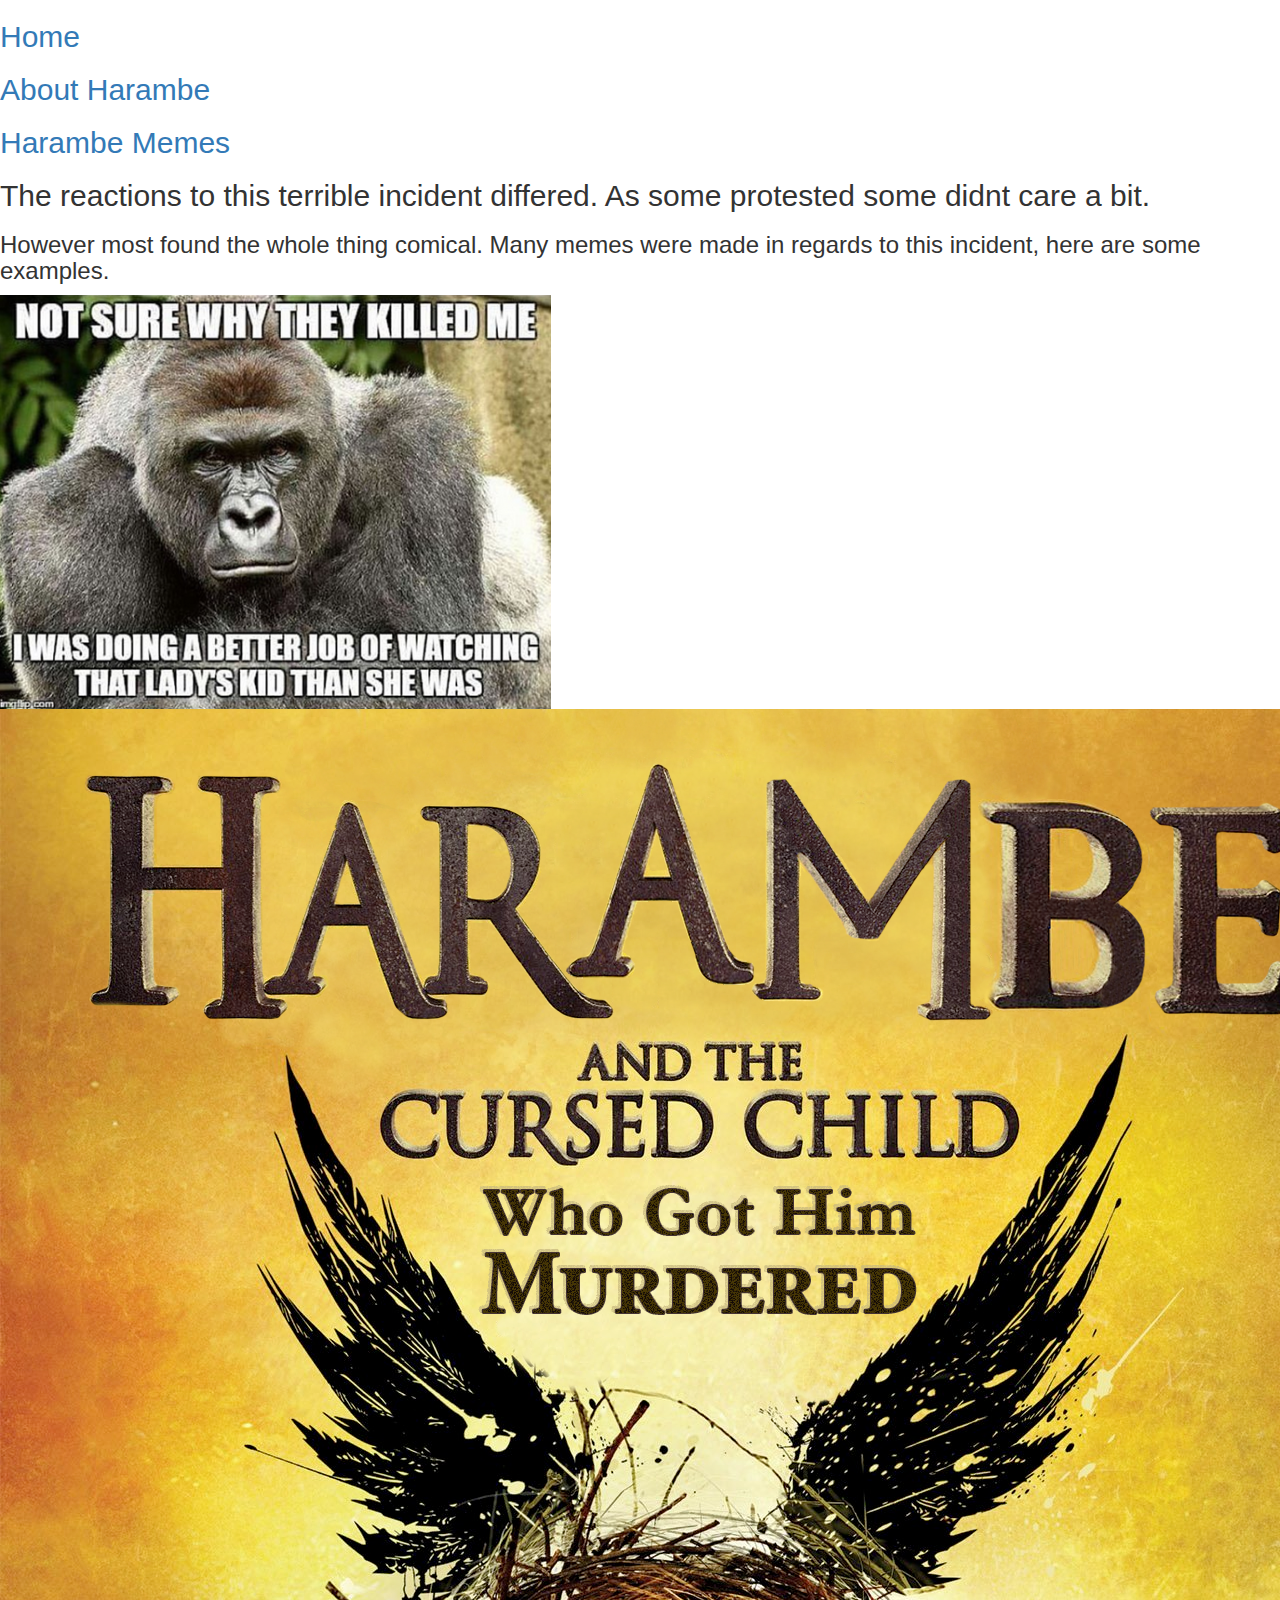
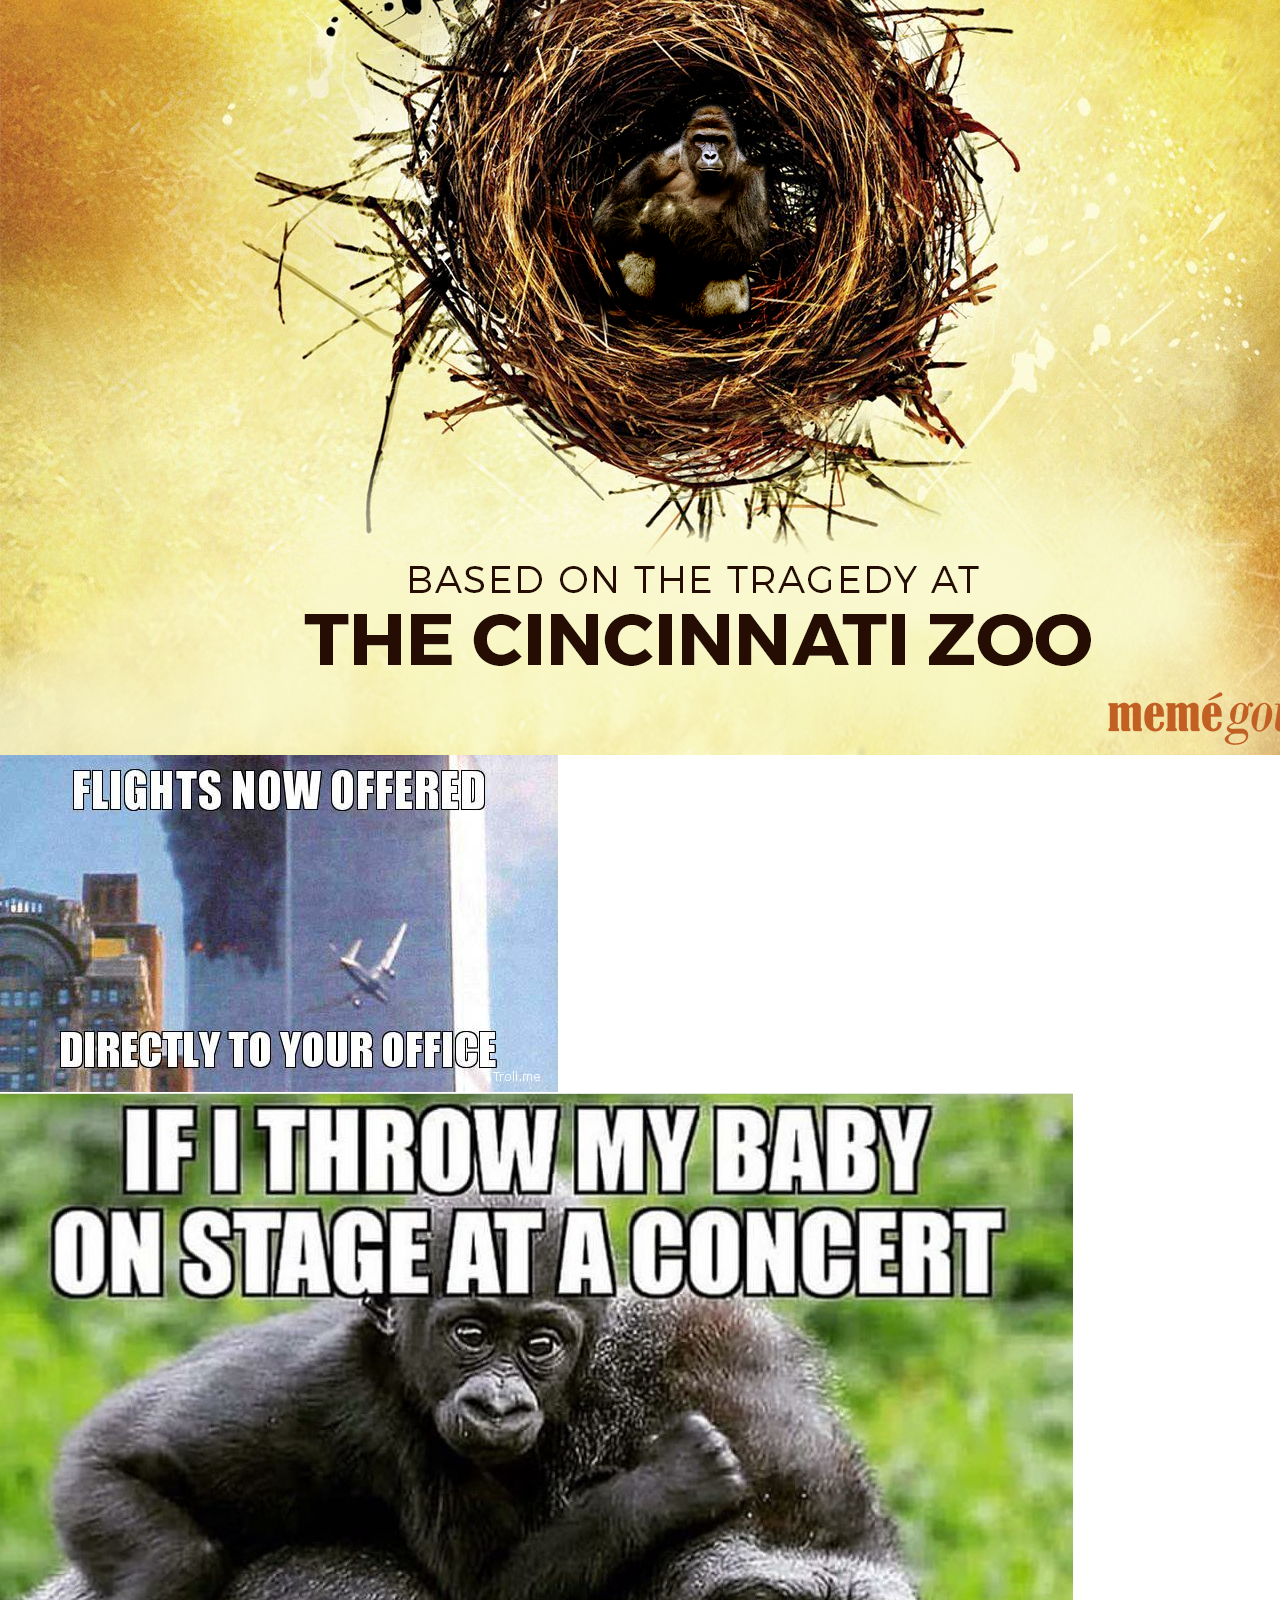
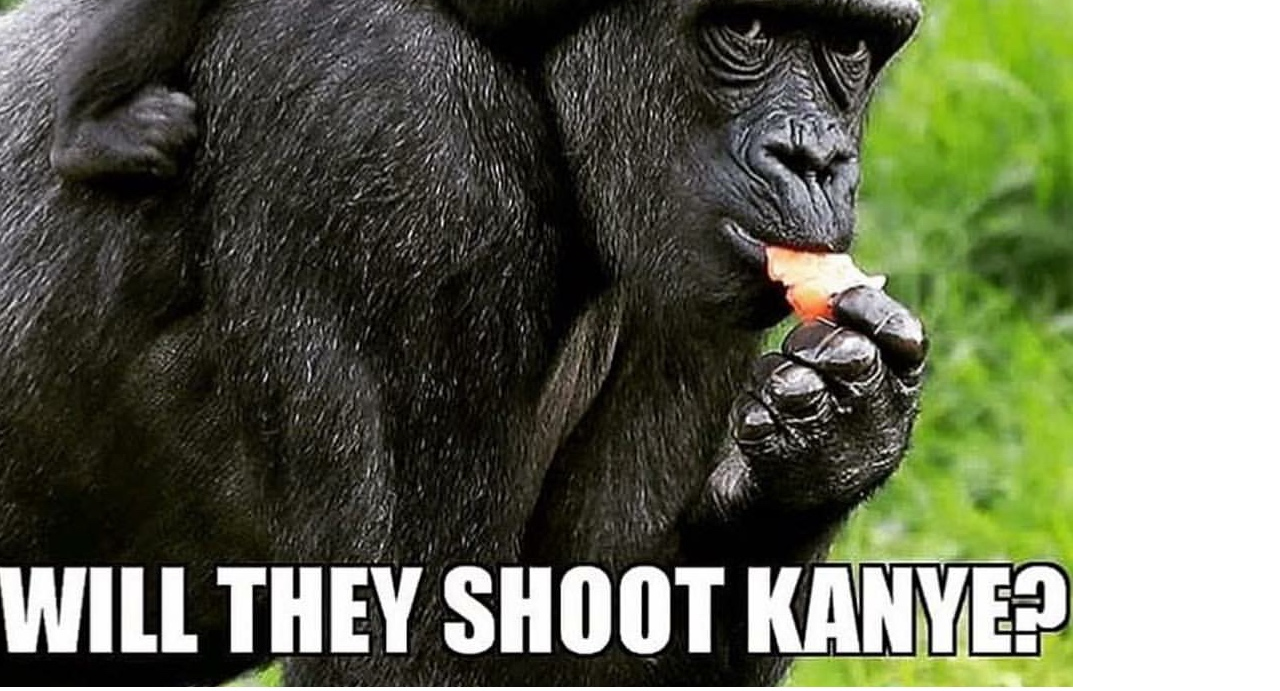
==== harambememes.html @ f371c4be "this is mah website bruh" ====
<html>
<head>
<link rel="stylesheet" href="file:///G:/harambestyle.css">
<link rel="stylesheet" href="https://maxcdn.bootstrapcdn.com/bootstrap/3.3.7/css/bootstrap.min.css" integrity="sha384-BVYiiSIFeK1dGmJRAkycuHAHRg32OmUcww7on3RYdg4Va+PmSTsz/K68vbdEjh4u" crossorigin="anonymous">
</head>

<body>

<header>
	<a href="file:///G:/webpage.html"><h2>Home</h2></a>
    <a href="file:///G:/aboutharambe.html"><h2>About Harambe</h2></a>
	<a href="file:///G:/harambememes.html"><h2>Harambe Memes</h2></a>
</header>
<div class=harambe>
<h2>
The reactions to this terrible incident differed.
As some protested some didnt care a bit.
</h2>
<h3>
However most found the whole thing comical.
Many memes were made in regards to this incident, here are some examples.
</h3>
<img src="harambememe1.png"></img>
<img src="harambememe2.png"></img>
<img src="harambememe3.jpg"></img>
<img src="harambememe.jpg"></img>
</div>
</body>
</html>
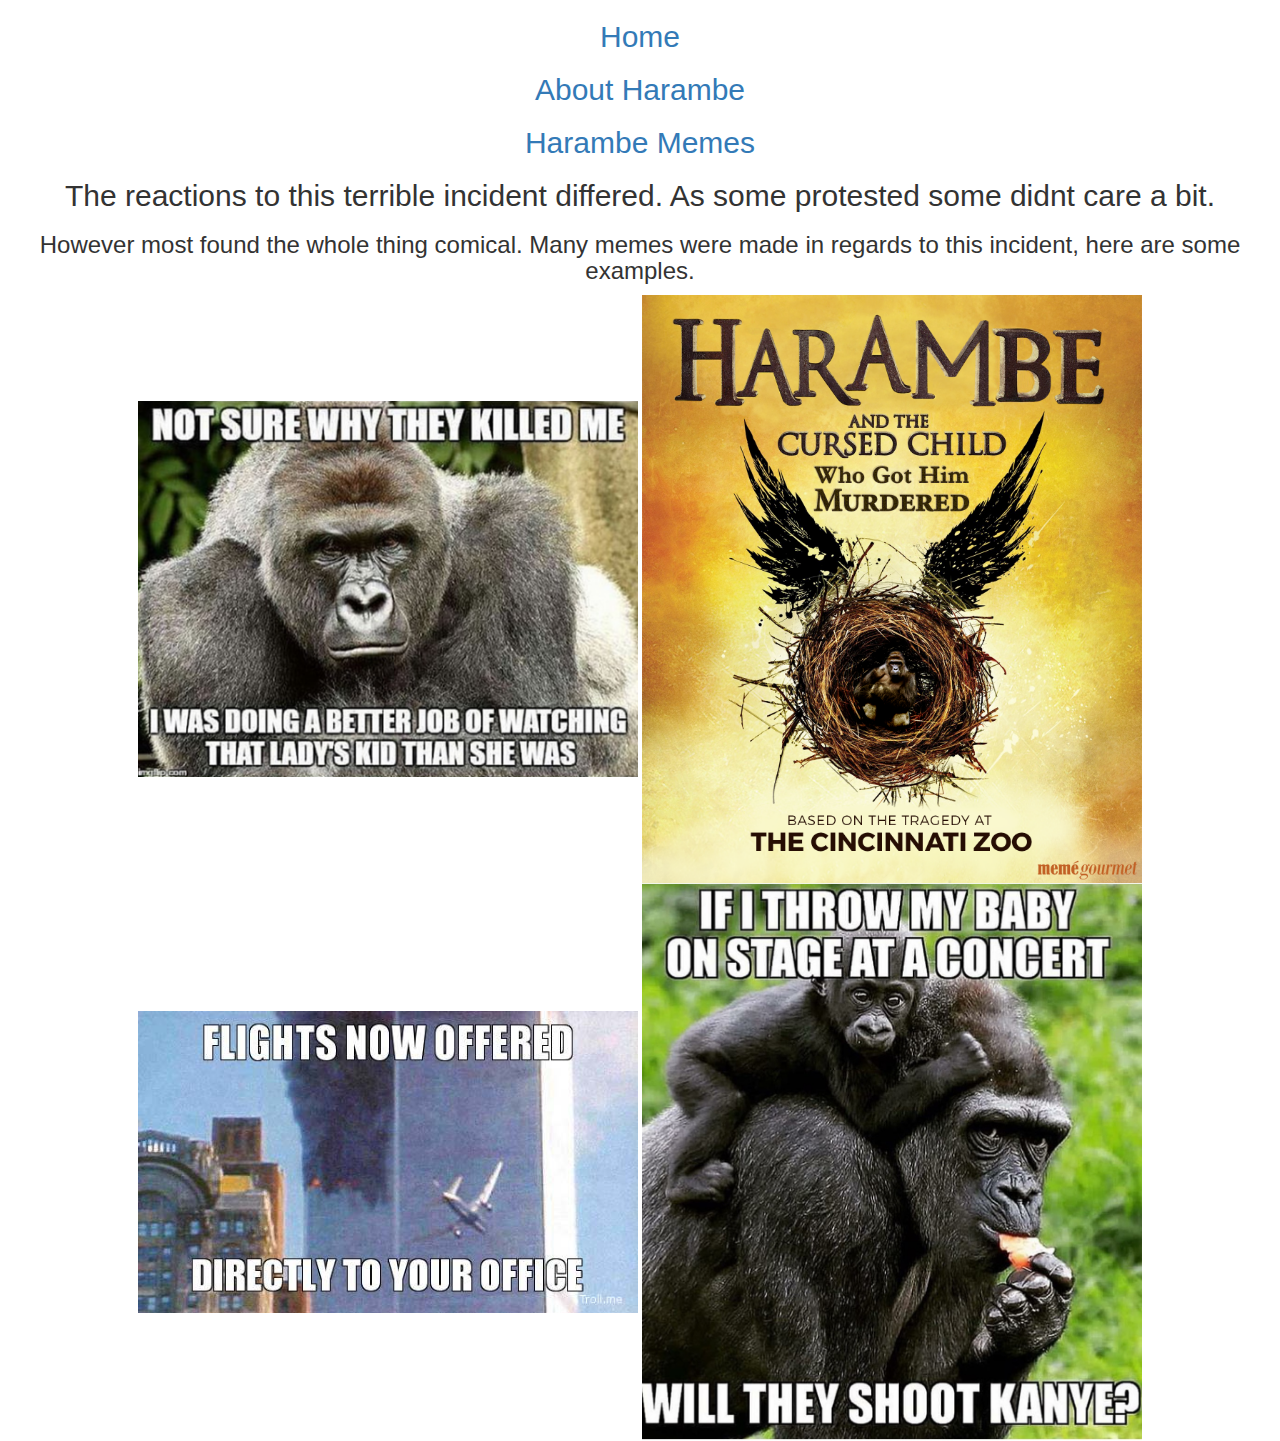
==== commit 7e723c79: "can I get uuuuuuuuuuuuuuuu, bonless pizza?" ====
--- a/harambememes.html
+++ b/harambememes.html
@@ -1,15 +1,15 @@
 <html>
 <head>
-<link rel="stylesheet" href="file:///G:/harambestyle.css">
+<link rel="stylesheet" href="harambestyle.css">
 <link rel="stylesheet" href="https://maxcdn.bootstrapcdn.com/bootstrap/3.3.7/css/bootstrap.min.css" integrity="sha384-BVYiiSIFeK1dGmJRAkycuHAHRg32OmUcww7on3RYdg4Va+PmSTsz/K68vbdEjh4u" crossorigin="anonymous">
 </head>
 
 <body>
 
 <header>
-	<a href="file:///G:/webpage.html"><h2>Home</h2></a>
-    <a href="file:///G:/aboutharambe.html"><h2>About Harambe</h2></a>
-	<a href="file:///G:/harambememes.html"><h2>Harambe Memes</h2></a>
+	<a href="webpage.html"><h2>Home</h2></a>
+    <a href="aboutharambe.html"><h2>About Harambe</h2></a>
+	<a href="harambememes.html"><h2>Harambe Memes</h2></a>
 </header>
 <div class=harambe>
 <h2>
--- a/harambestyle.css
+++ b/harambestyle.css
@@ -0,0 +1,16 @@
+header{
+	text-align: center;
+}
+
+header h2{
+	display: ;
+	
+}
+
+.harambe{
+	text-align: center;
+}
+
+.harambe img{
+	max-width: 500px
+}